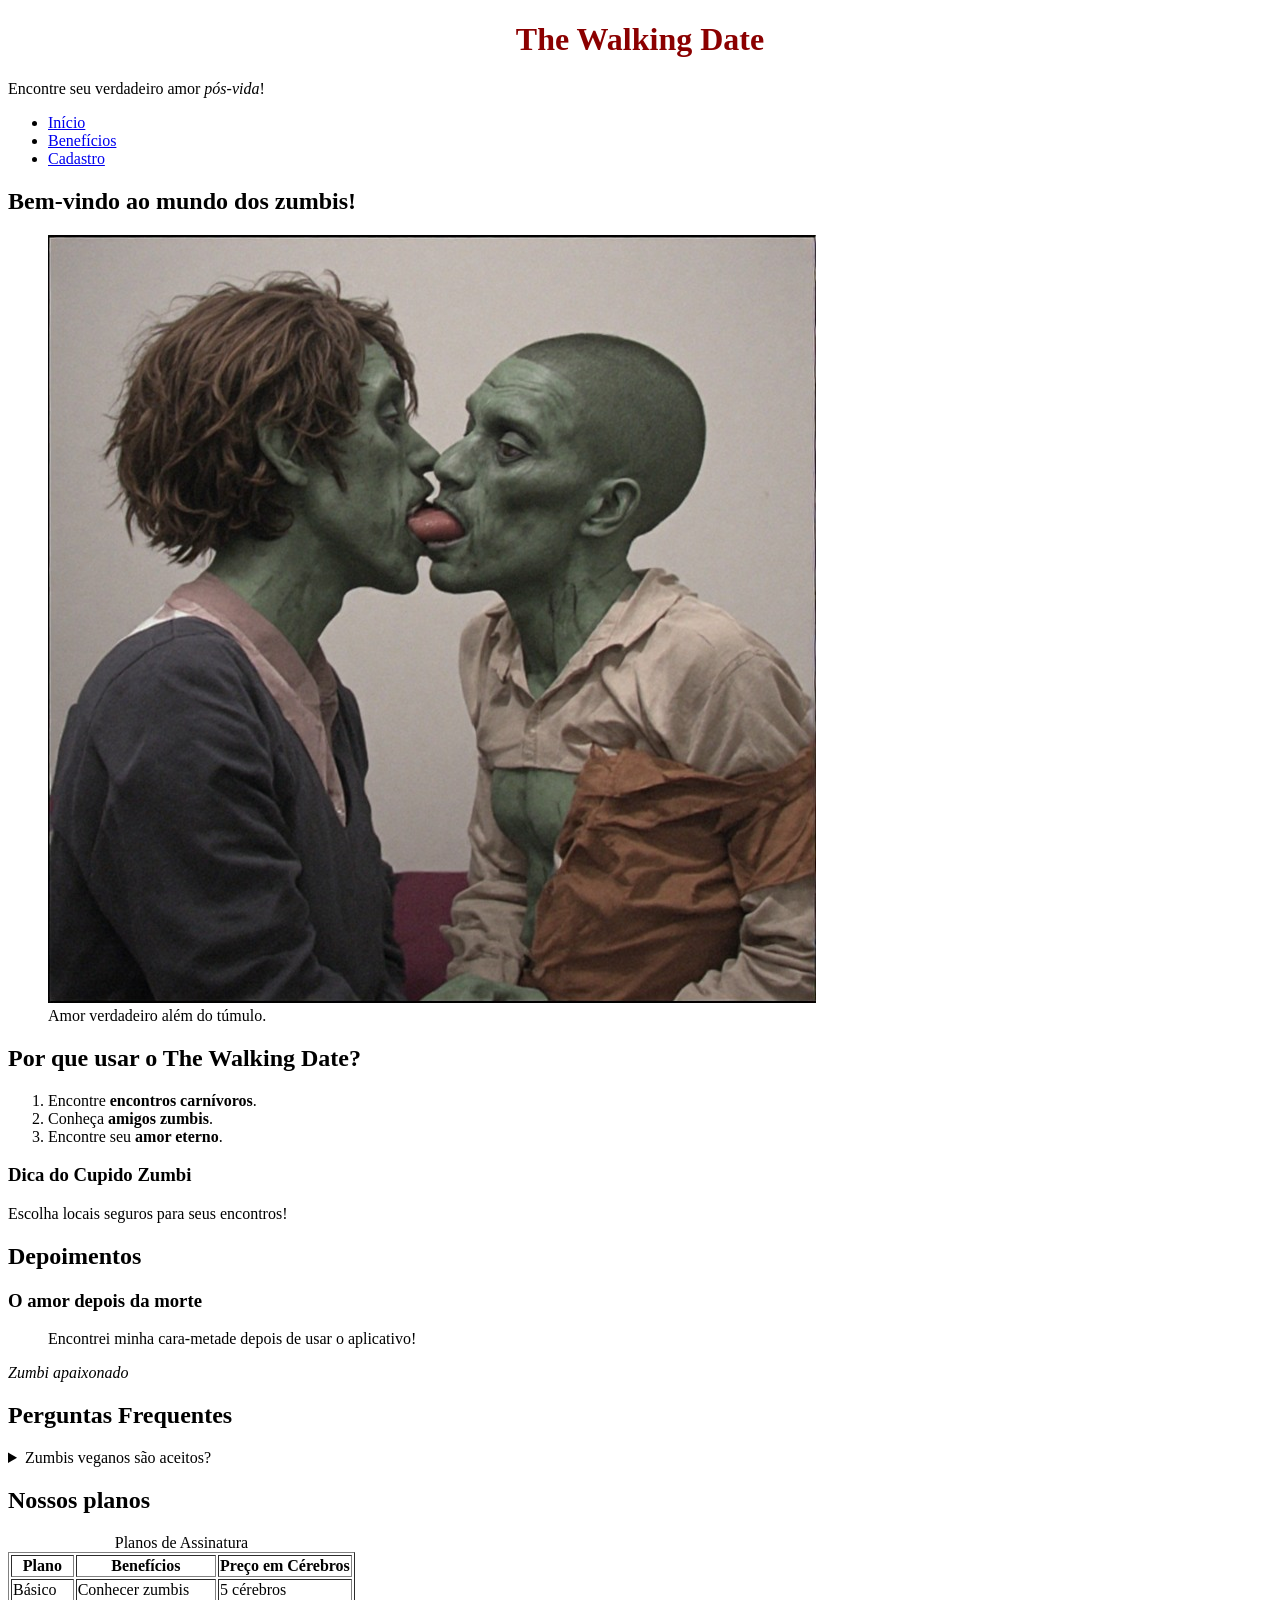
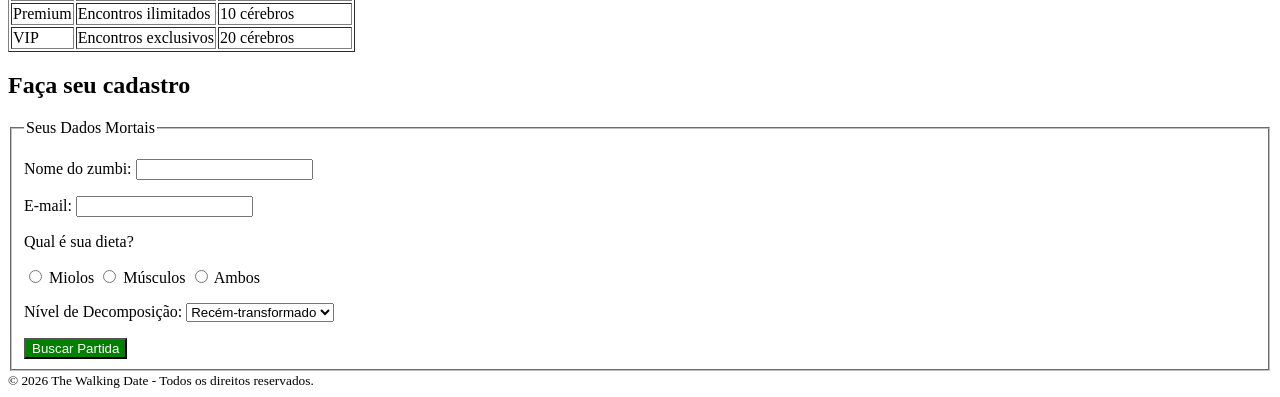
==== the-walking-date/index.html @ b13b345d "Corrige pasta do projeto" ====
<!DOCTYPE html>
<html lang="pt-br">
<head>
    <meta charset="UTF-8">
    <title>The Walking Date</title>
</head>
<body>

    <header>
        <h1 style="color: darkred; text-align: center;">The Walking Date</h1>
        <p>Encontre seu verdadeiro amor <em>pós-vida</em>!</p>

        <nav>
            <ul>
                <li><a href="#boas-vindas">Início</a></li>
                <li><a href="#beneficios">Benefícios</a></li>
                <li><a href="#cadastro">Cadastro</a></li>
            </ul>
        </nav>
    </header>

    <main>

        <section id="boas-vindas">
            <h2>Bem-vindo ao mundo dos zumbis!</h2>

            <figure>
                <img src="[data-uri]"
                     alt="Casal de zumbis felizes">
                <figcaption>Amor verdadeiro além do túmulo.</figcaption>
            </figure>
        </section>

        <section id="beneficios">
            <h2>Por que usar o The Walking Date?</h2>

            <ol>
                <li>Encontre <strong>encontros carnívoros</strong>.</li>
                <li>Conheça <strong>amigos zumbis</strong>.</li>
                <li>Encontre seu <strong>amor eterno</strong>.</li>
            </ol>
        </section>

        <aside>
            <h3>Dica do Cupido Zumbi</h3>
            <p>Escolha locais seguros para seus encontros!</p>
        </aside>

        <section id="depoimentos">
            <h2>Depoimentos</h2>

            <article>
                <h3>O amor depois da morte</h3>
                <blockquote>
                    Encontrei minha cara-metade depois de usar o aplicativo!
                </blockquote>
                <p><cite>Zumbi apaixonado</cite></p>
            </article>
        </section>

        <section id="faq">
            <h2>Perguntas Frequentes</h2>

            <details>
                <summary>Zumbis veganos são aceitos?</summary>
                <p>Sim! Todos os zumbis são bem-vindos.</p>
            </details>
        </section>

        <section id="planos">
            <h2>Nossos planos</h2>

            <table border="1">
                <caption>Planos de Assinatura</caption>

                <thead>
                    <tr>
                        <th>Plano</th>
                        <th>Benefícios</th>
                        <th>Preço em Cérebros</th>
                    </tr>
                </thead>

                <tbody>
                    <tr>
                        <td>Básico</td>
                        <td>Conhecer zumbis</td>
                        <td>5 cérebros</td>
                    </tr>
                    <tr>
                        <td>Premium</td>
                        <td>Encontros ilimitados</td>
                        <td>10 cérebros</td>
                    </tr>
                    <tr>
                        <td>VIP</td>
                        <td>Encontros exclusivos</td>
                        <td>20 cérebros</td>
                    </tr>
                </tbody>
            </table>
        </section>

        <section id="cadastro">
            <h2>Faça seu cadastro</h2>

            <form action="#" method="POST">
                <fieldset>
                    <legend>Seus Dados Mortais</legend>

                    <p>
                        <label for="nome">Nome do zumbi:</label>
                        <input type="text" id="nome" name="nome" required>
                    </p>

                    <p>
                        <label for="email">E-mail:</label>
                        <input type="email" id="email" name="email" required>
                    </p>

                    <p>Qual é sua dieta?</p>

                    <input type="radio" id="miolos" name="dieta" value="Miolos" required>
                    <label for="miolos">Miolos</label>

                    <input type="radio" id="musculos" name="dieta" value="Músculos">
                    <label for="musculos">Músculos</label>

                    <input type="radio" id="ambos" name="dieta" value="Ambos">
                    <label for="ambos">Ambos</label>

                    <p>
                        <label for="decomposicao">Nível de Decomposição:</label>

                        <select id="decomposicao" name="decomposicao">
                            <option>Recém-transformado</option>
                            <option>Intermediário</option>
                            <option>Avançado</option>
                        </select>
                    </p>

                    <button type="submit"
                            style="background-color: green; color: white;">
                        Buscar Partida
                    </button>
                </fieldset>
            </form>
        </section>

    </main>

    <footer>
        <small>© 2026 The Walking Date - Todos os direitos reservados.</small>
    </footer>

</body>
</html>
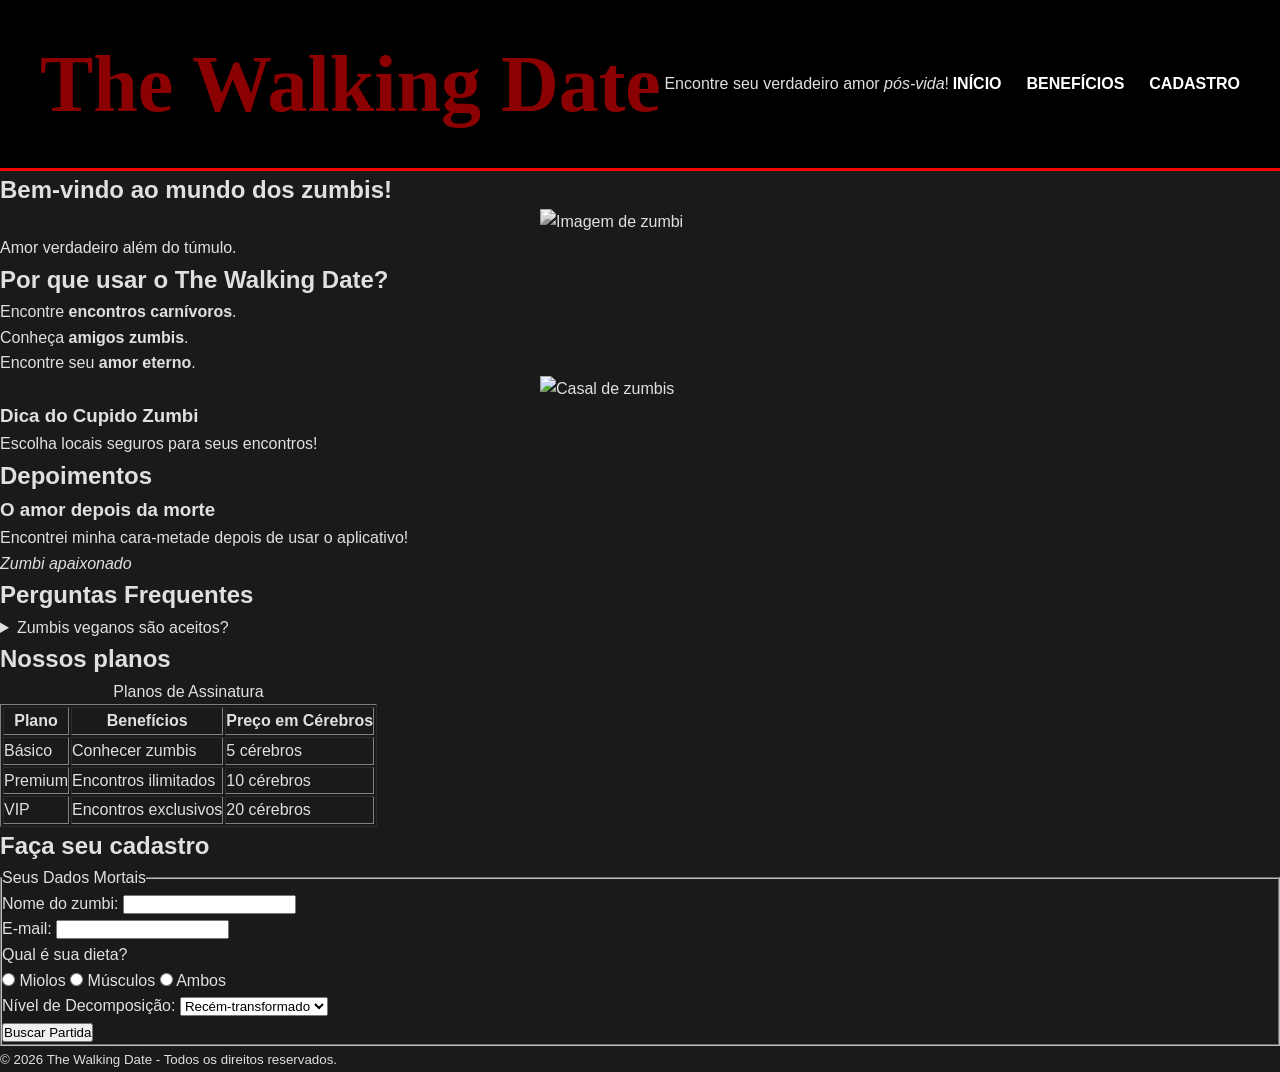
==== commit aad2fcc5: "atualizacao" ====
--- a/the-walking-date/index.html
+++ b/the-walking-date/index.html
@@ -3,12 +3,16 @@
 <html lang="pt-br">
 <head>
     <meta charset="UTF-8">
+    <meta name="viewport" content="width=device-width, initial-scale=1.0">
     <title>The Walking Date</title>
+
+    <link rel="stylesheet" href="style.css">
 </head>
+
 <body>
 
     <header>
-        <h1 style="color: darkred; text-align: center;">The Walking Date</h1>
+        <h1 id="animado">The Walking Date</h1>
         <p>Encontre seu verdadeiro amor <em>pós-vida</em>!</p>
 
         <nav>
@@ -26,8 +30,7 @@
             <h2>Bem-vindo ao mundo dos zumbis!</h2>
 
             <figure>
-                <img src="[data-uri]"
-                     alt="Casal de zumbis felizes">
+                <img id="img1" src="https://cdn.pixabay.com/photo/2014/11/07/21/35/zombie-521243_1280.png" alt="Imagem de zumbi">
                 <figcaption>Amor verdadeiro além do túmulo.</figcaption>
             </figure>
         </section>
@@ -40,6 +43,8 @@
                 <li>Conheça <strong>amigos zumbis</strong>.</li>
                 <li>Encontre seu <strong>amor eterno</strong>.</li>
             </ol>
+
+            <img id="img2" src="https://static.wikia.nocookie.net/villains-fr/images/8/8c/Zombie1plant.png/revision/latest?cb=20210329152038&path-prefix=fr" alt="Casal de zumbis">
         </section>
 
         <aside>
@@ -88,11 +93,13 @@
                         <td>Conhecer zumbis</td>
                         <td>5 cérebros</td>
                     </tr>
+
                     <tr>
                         <td>Premium</td>
                         <td>Encontros ilimitados</td>
                         <td>10 cérebros</td>
                     </tr>
+
                     <tr>
                         <td>VIP</td>
                         <td>Encontros exclusivos</td>
@@ -140,10 +147,10 @@
                         </select>
                     </p>
 
-                    <button type="submit"
-                            style="background-color: green; color: white;">
+                    <button type="submit">
                         Buscar Partida
                     </button>
+
                 </fieldset>
             </form>
         </section>
--- a/the-walking-date/style.css
+++ b/the-walking-date/style.css
@@ -0,0 +1,82 @@
+
+:root {
+    --cor-sangue: #8b0000;
+    --cor-zumbi: #2e8b57;
+}
+
+* {
+    margin: 0;
+    padding: 0;
+    box-sizing: border-box;
+}
+
+body {
+    background-color: #1a1a1a;
+    color: #e0e0e0;
+    font-family: Arial, sans-serif;
+    line-height: 1.6;
+}
+
+h1 {
+    color: var(--cor-sangue);
+    font-family: Verdana;
+    font-size: 80px;
+    text-align: center;
+}
+
+#img1 {
+    width: 200px;
+    display: block;
+    margin-left: auto;
+    margin-right: auto;
+    filter: grayscale(100%);
+}
+
+#img2 {
+    width: 200px;
+    display: block;
+    margin-left: auto;
+    margin-right: auto;
+}
+
+#animado {
+    text-align: center;
+    animation: deslizarDaEsquerda 1.5s ease-out forwards;
+}
+
+@keyframes deslizarDaEsquerda {
+    0% {
+        opacity: 0;
+        transform: translateX(-100vw);
+    }
+
+    100% {
+        opacity: 1;
+        transform: translateX(0);
+    }
+}
+
+header {
+    background-color: #000000;
+    padding: 20px 40px;
+    border-bottom: 3px solid red;
+    display: flex;
+    justify-content: space-between;
+    align-items: center;
+}
+
+nav ul {
+    display: flex;
+    gap: 25px;
+    list-style: none;
+}
+nav a {
+    text-decoration: none;
+    color: #ffffff;
+    font-weight: bold;
+    text-transform: uppercase;
+    transition: color 0.3s ease;
+}
+nav a:hover {
+    color:var(--cor-zumbi);
+}
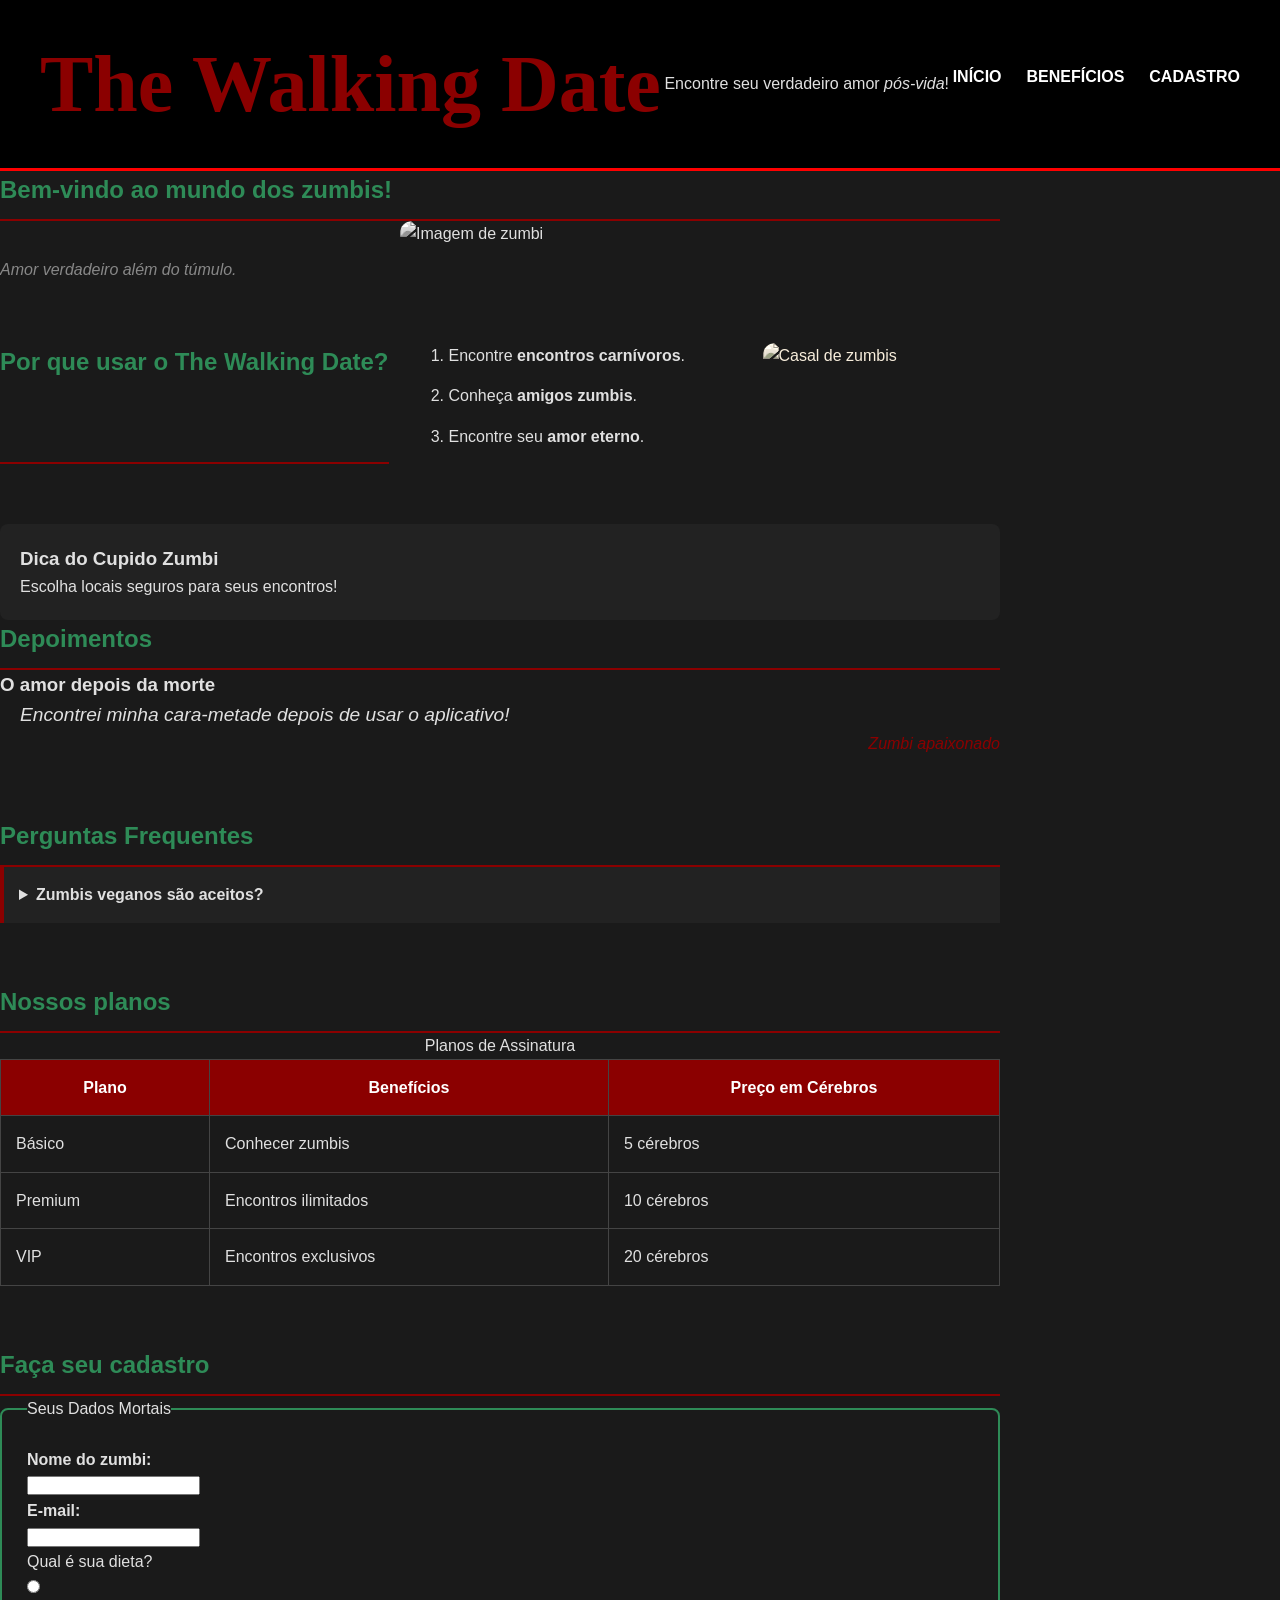
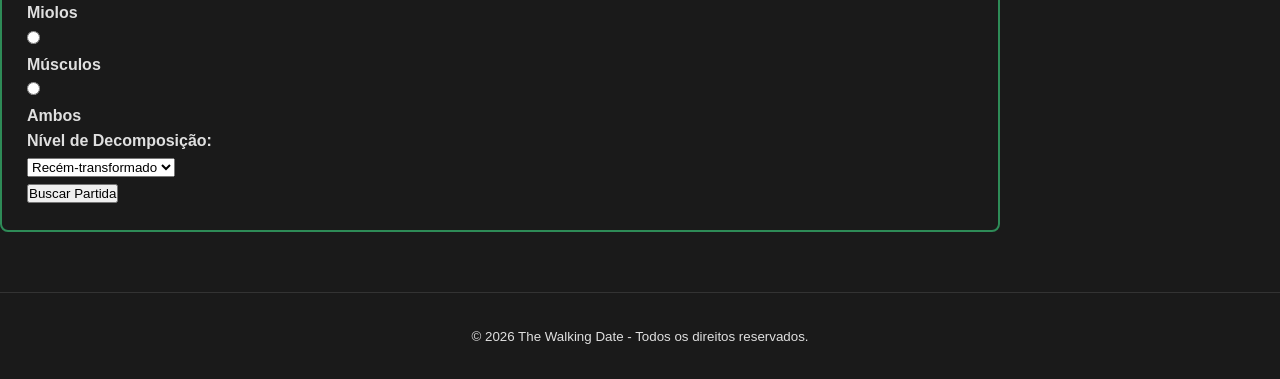
==== commit f6f78509: "missao dom" ====
--- a/the-walking-date/index.html
+++ b/the-walking-date/index.html
@@ -30,7 +30,7 @@
             <h2>Bem-vindo ao mundo dos zumbis!</h2>
 
             <figure>
-                <img id="img1" src="https://cdn.pixabay.com/photo/2014/11/07/21/35/zombie-521243_1280.png" alt="Imagem de zumbi">
+                <img id="img1" src="https://i.ibb.co/m5RjvvhH/imagem-reduzida.jpg" alt="Imagem de zumbi">
                 <figcaption>Amor verdadeiro além do túmulo.</figcaption>
             </figure>
         </section>
--- a/the-walking-date/style.css
+++ b/the-walking-date/style.css
@@ -2,6 +2,15 @@
 :root {
     --cor-sangue: #8b0000;
     --cor-zumbi: #2e8b57;
+    --core-fundo-base: #1a1a1a; 
+    --cor-texto-base: #e0e0e0; 
+    --cor-superficie: #222222;
+    --espaço-arredondada: 8px;
+    --espaço-m: 16px;
+    --espaço-g: 32px;
+    --borda-suave: 8px;
+    --borda-arredondada: 50px;
+
 }
 
 * {
@@ -80,3 +89,167 @@
 nav a:hover {
     color:var(--cor-zumbi);
 }
+main {
+    max-width: 1000px; 
+    margin-bottom: 60px;
+}
+section {
+    margin-bottom: 60px;    
+}
+h2 {
+    color: var(--cor-zumbi); 
+    border-bottom: 2px solid var(--cor-sangue);
+    padding-bottom: 10px;
+}
+ #boasvindas {
+    text-align: center;
+}
+
+img {
+    max-width: 100%;
+    height: auto; 
+    border-radius: 12px;
+    filter: grayscale(80%)sepia(30%);
+    transition: filter 0.5s ease;
+}
+img:hover {
+    filter: none;
+}
+figcaption {
+    font-style: italic;
+    color: #888;
+    margin-top: 10px;
+}
+#beneficios {
+     display: flex;
+     gap: 40px;
+
+}
+ol{
+     padding-left: 20px; 
+}
+li{
+    margin-bottom: 15px;
+}
+strong {
+    color: var(--cor-sangue--);
+}
+aside {
+        background-color: #222222;
+        padding: 20px;
+        border-radius: 8px;
+        border: 1px dashed var (--cor-zumbi);
+}
+blockquote {
+    font-size: 1.2rem;
+    font-style:italic;
+    border-left: 5px solid var(var(--cor-zumbi));
+    padding-left: 20px;
+}
+cite {
+    display: block;
+    text-align: right;
+    color: #8b0000;
+}
+table{
+    width: 100%;
+    border-collapse: collapse;
+}
+th,td {
+    border: 1px solid #444;
+    padding: 15px;
+}
+th {
+    background-color: var(--cor-sangue);
+    color: white
+}
+fieldset {
+    border: 2px solid var(--cor-zumbi);
+    padding: 25px; 
+    border-radius: 8px;
+}
+button [type="submit"] {
+    background-color: var(--cor-zumbi);
+    color: white;
+    padding: 15px 30px;
+    border: none;
+    cursor:pointer;
+    width: 100%;
+}
+button :hover {
+    background-color:
+    var(--cor-sangue);
+}
+input 
+    [type="text"]
+    input[type="email"]
+    select {
+        width: 100%; 
+        padding: 10px;
+        margin-bottom: 20px;
+        border-radius: 4px;
+        background-color: #333;
+        color:#fff;
+        border: 1px solid #555;
+        
+    }
+
+    input :focus
+    select :focus {
+        outline: none; 
+        border-color: var(--cor-zumbi);
+    }
+label {
+    display: block;
+    margin-battom: 5px;
+    font-weight: bold;
+}
+details {
+    background-color: #222;
+    padding: 15px;
+    margin-bottom: 10px;
+    border-left: 4px solid var(--cor-sangue);
+}
+summary {
+    cursor: pointer;
+    font-weight: bold;
+
+}
+details p {
+    margin-top: 15 px;
+    color: #bbb;
+}
+footer {
+    text-align: center;
+    padding: 30px;
+    margin-top: 40px;
+    border-top: 1px solid #333;
+}
+@media(max-width:768px){
+    header{
+        flex-direction: column;
+        gap: 15px;
+    }
+    #beneficios {
+        flex-direction: column;
+    }
+}
+
+
+
+
+
+
+
+
+
+
+
+
+
+
+
+
+
+
+
